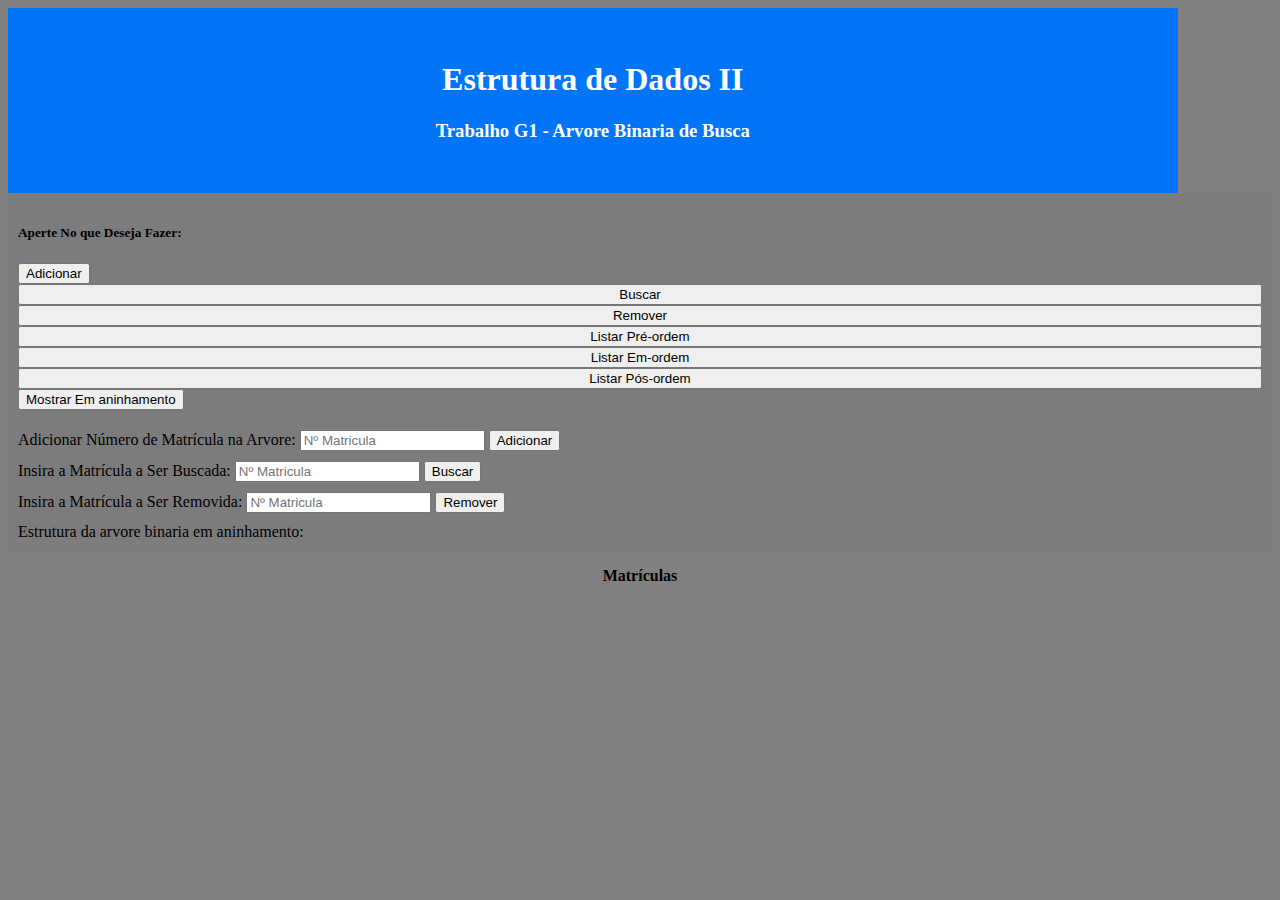
==== arvores binarias js/index.html @ 44f39f72 "arvores binas js pronto!" ====
<!DOCTYPE html>
<html lang="pt">
<head>
    <meta charset="UTF-8">
    
    <link href="style.css" rel="stylesheet">

    <link rel="stylesheet" href="https://stackpath.bootstrapcdn.com/bootstrap/4.1.3/css/bootstrap.min.css" integrity="sha384-MCw98/SFnGE8fJT3GXwEOngsV7Zt27NXFoaoApmYm81iuXoPkFOJwJ8ERdknLPMO" crossorigin="anonymous">

    <title>Arvore Binaria EDII</title>
</head>
<body>

    <div class="container-fluid rounded cabecalho">

        <h1 class="display-2">Estrutura de Dados II</h1>
        <h3>Trabalho G1 - Arvore Binaria de Busca</h3>
        
    </div>

    <div class="container corpo">

       <div class="comandos">
        
            <h5 class="">Aperte No que Deseja Fazer: </h5>

            <div class="row">
                <div class="col">
                    <button class="btn btn-primary btnComandos" data-toggle="collapse" data-target="#adiciona">Adicionar</button>

                </div>
                <div class="col">
                    <button class="btn btn-primary btnComando" data-toggle="collapse" data-target="#buscar">Buscar</button>

                </div>
                <div class="col">
                    <button class="btn btn-primary btnComando" data-toggle="collapse" data-target="#remover">Remover</button>

                </div>
                <div class="col">
                    <button id="preOrdem" class="btn btn-primary btnComando">Listar Pré-ordem</button>

                </div>
                <div class="col">
                    <button id="emOrdem" class="btn btn-primary btnComando">Listar Em-ordem</button>

                </div>
                <div class="col">
                    <button id="posOrdem" class="btn btn-primary btnComando">Listar Pós-ordem</button>

                </div>
                <div class="col">
                    <button id="btnAninhmaneto" class="btn btn-primary" data-toggle="collapse" data-target="#aninhamento">Mostrar Em aninhamento</button>

                </div>
            </div>
                <!-- botão adicionar -->
            <div  class="collapse" id="adiciona">
                <div class="row">
                    <div class="col-7">
                        <form id="formAdiciona">
                            <label for="adiciona">Adicionar Número de Matrícula na Arvore: </label>
                            <input type="number" name="matricula" id="matricula" placeholder="Nº Matricula">
                
                            <button class="btn btn-secondary" id="botaoAdiciona">Adicionar</button>
                        </form>
                    </div>
                    <div class="col">
                        <span id="mensagemAdiciona"></span> 
                    </div>
                </div>
            </div>
            <!-- botão buscar -->
            <div class="collapse" id="buscar">
                <div class="row">
                    <div class="col">
                        <form id="formBusca">
                            <label for="buscar">Insira a Matrícula a Ser Buscada: </label>
                            <input type="number" name="numero" id="numero" placeholder="Nº Matricula">
                            <button class="btn btn-secondary" id="botaoBuscar">Buscar</button>
                        </form>
                        
                    </div>
                    <div class="col">
                        <span id="mensagemBuscar"></span>
                    </div>
                </div>
            </div> 
            <!-- botão remover -->
            <div class="collapse" id="remover">
                <div class="row">
                    <div class="col">
                        <form id="formRemover">
                            <label for="remover">Insira a Matrícula a Ser Removida: </label>
                            <input type="number" name="numero" id="numero" placeholder="Nº Matricula">
                            <button class="btn btn-secondary" id="botaoRemover">Remover</button>
                        </form>
                    </div>
                    <div class="col">
                        <span id="mensagemRemover"></span>
                    </div>
                </div>
            </div>

            <div class="collapse" id="aninhamento">
                <div class="row">
                    <div class="col">
                        Estrutura da arvore binaria em aninhamento:
                        <span id="mostraAninhamento"></span>
                    </div>
                </div>
            </div> 

        </div>

        <h4 id="nomeMatriculas">Matrículas</h4>

        <div id="linha"></div>

        <table class="tabelaMatricula">
            
        </table>

    </div>
     

    <script src="https://code.jquery.com/jquery-3.3.1.slim.min.js" integrity="sha384-q8i/X+965DzO0rT7abK41JStQIAqVgRVzpbzo5smXKp4YfRvH+8abtTE1Pi6jizo" crossorigin="anonymous"></script>
    <script src="https://cdnjs.cloudflare.com/ajax/libs/popper.js/1.14.3/umd/popper.min.js" integrity="sha384-ZMP7rVo3mIykV+2+9J3UJ46jBk0WLaUAdn689aCwoqbBJiSnjAK/l8WvCWPIPm49" crossorigin="anonymous"></script>
    <script src="https://stackpath.bootstrapcdn.com/bootstrap/4.1.3/js/bootstrap.min.js" integrity="sha384-ChfqqxuZUCnJSK3+MXmPNIyE6ZbWh2IMqE241rYiqJxyMiZ6OW/JmZQ5stwEULTy" crossorigin="anonymous"></script>

    <script src="js/ArvoreBinaria.js"></script>
    <script src="js/adicionar.js"></script>
    <script src="js/buscar.js"></script>
    <script src="js/remover.js"></script>
    <script src="js/preOrdem.js "></script>
    <script src="js/emOrdem.js"></script>
    <script src="js/posOrdem.js"></script>
    <script src="js/aninhamento.js"></script>
    
</body>
</html>
---- arvores binarias js/style.css ----
body{
    background-color: gray ;
}

tr{
    border-bottom: 1px solid gray;
    height: 3em;
}

#linha{
    height: 1px;
    width: 100%;
    background-color: grey;
}

.collapse{
    margin-top: 10px !important;
}

#nomeMatriculas{
    text-align: center;
    margin: 1em;
}

.mensagemErro{
    color: red;
}



#formAdiciona{
    padding-top: 10px;
}

.cabecalho{
    text-align: center;
    padding: 2em 1em 2em 1em;
    background-color: rgb(0, 117, 250);
    color: white;
    width: 90% !important;

}

.btnComando{
    width: 100%;
    height: 100%;
}

.tabelaMatricula{
    width: 100%;
    text-align: center;
    
}

.comandos{
    background-color: rgba(122, 122, 122, 0.726);
    padding: 10px;
}

.fadeOut{
    opacity: 0;
	transition: 0.5s;
}
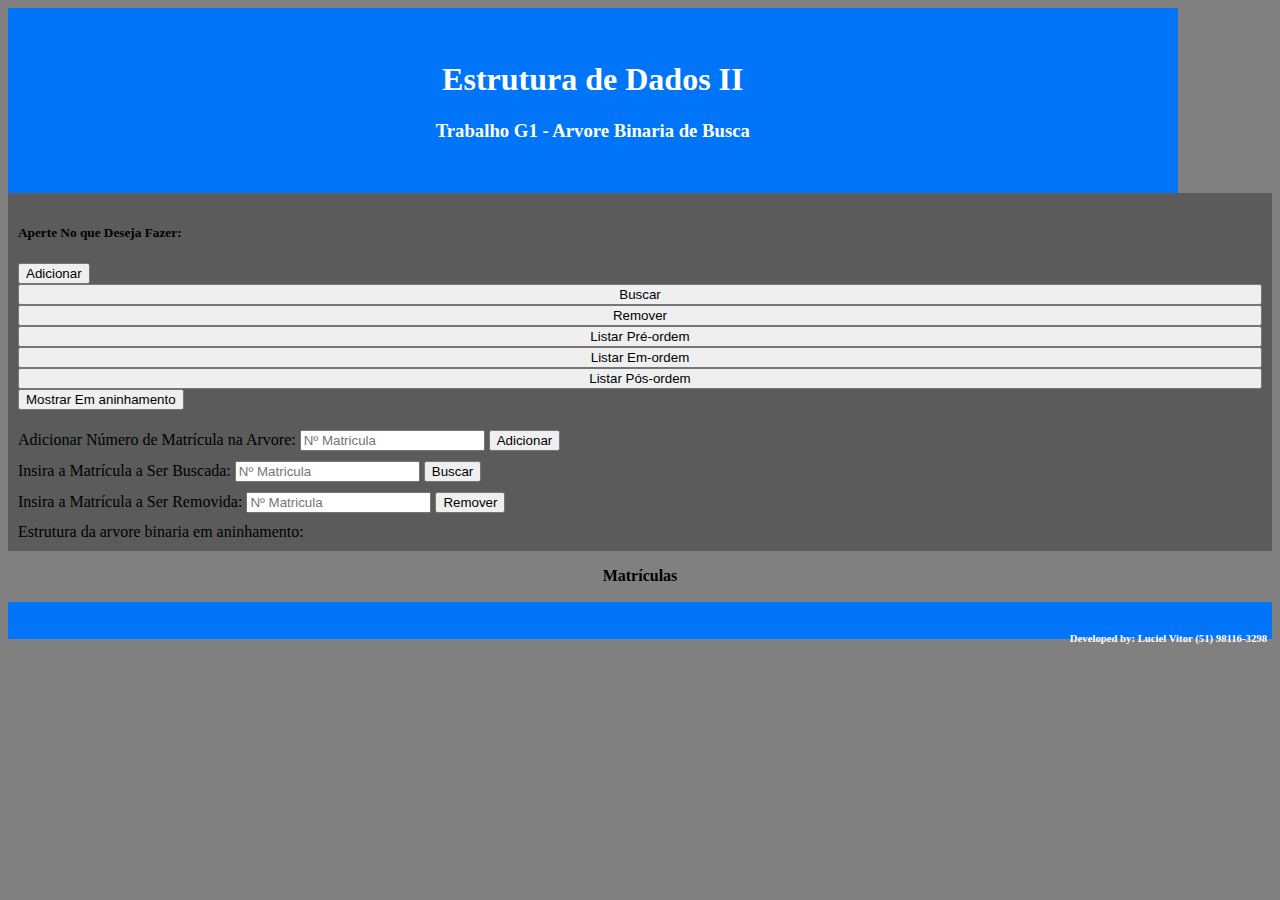
==== commit e4259cdb: "arvores binarias js pronto" ====
--- a/arvores binarias js/index.html
+++ b/arvores binarias js/index.html
@@ -124,6 +124,10 @@
     </div>
      
 
+    <footer class="fixed-bottom">
+        <h6>Developed by: Luciel Vitor (51) 98116-3298</h6>
+    </footer>
+
     <script src="https://code.jquery.com/jquery-3.3.1.slim.min.js" integrity="sha384-q8i/X+965DzO0rT7abK41JStQIAqVgRVzpbzo5smXKp4YfRvH+8abtTE1Pi6jizo" crossorigin="anonymous"></script>
     <script src="https://cdnjs.cloudflare.com/ajax/libs/popper.js/1.14.3/umd/popper.min.js" integrity="sha384-ZMP7rVo3mIykV+2+9J3UJ46jBk0WLaUAdn689aCwoqbBJiSnjAK/l8WvCWPIPm49" crossorigin="anonymous"></script>
     <script src="https://stackpath.bootstrapcdn.com/bootstrap/4.1.3/js/bootstrap.min.js" integrity="sha384-ChfqqxuZUCnJSK3+MXmPNIyE6ZbWh2IMqE241rYiqJxyMiZ6OW/JmZQ5stwEULTy" crossorigin="anonymous"></script>
--- a/arvores binarias js/style.css
+++ b/arvores binarias js/style.css
@@ -5,6 +5,14 @@
 tr{
     border-bottom: 1px solid gray;
     height: 3em;
+}
+
+footer{
+    height: 2em;
+    background-color: rgb(0, 117, 250);
+    color: white;
+    text-align: right;
+    padding: 5px 5px 0px 0px
 }
 
 #linha{
@@ -53,7 +61,7 @@
 }
 
 .comandos{
-    background-color: rgba(122, 122, 122, 0.726);
+    background-color: rgba(0, 0, 0, 0.288);
     padding: 10px;
 }
 
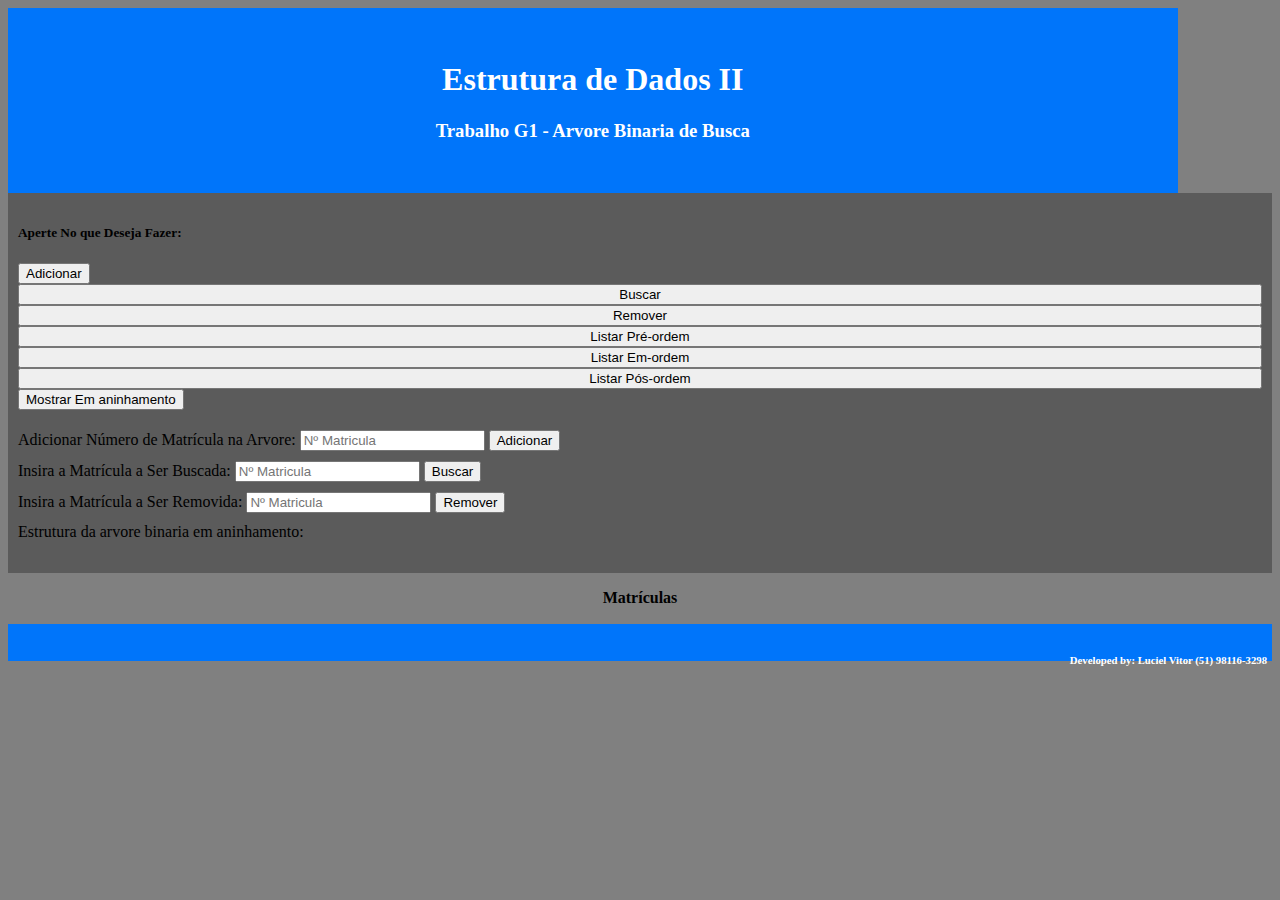
==== commit 91c58ceb: "Arvore Binária Pronta 2.0" ====
--- a/arvores binarias js/index.html
+++ b/arvores binarias js/index.html
@@ -6,6 +6,11 @@
     <link href="style.css" rel="stylesheet">
 
     <link rel="stylesheet" href="https://stackpath.bootstrapcdn.com/bootstrap/4.1.3/css/bootstrap.min.css" integrity="sha384-MCw98/SFnGE8fJT3GXwEOngsV7Zt27NXFoaoApmYm81iuXoPkFOJwJ8ERdknLPMO" crossorigin="anonymous">
+    <link rel="stylesheet" href="https://use.fontawesome.com/releases/v5.8.1/css/all.css" integrity="sha384-50oBUHEmvpQ+1lW4y57PTFmhCaXp0ML5d60M1M7uH2+nqUivzIebhndOJK28anvf" crossorigin="anonymous">
+    
+    <link rel="stylesheet" href="https://use.fontawesome.com/releases/v5.8.1/css/all.css" integrity="sha384-50oBUHEmvpQ+1lW4y57PTFmhCaXp0ML5d60M1M7uH2+nqUivzIebhndOJK28anvf" crossorigin="anonymous">
+
+    <link rel="shortcut icon" href="  " type="image/x-icon">
 
     <title>Arvore Binaria EDII</title>
 </head>
@@ -106,7 +111,7 @@
                 <div class="row">
                     <div class="col">
                         Estrutura da arvore binaria em aninhamento:
-                        <span id="mostraAninhamento"></span>
+                        <h5 id="mostraAninhamento"></h5>
                     </div>
                 </div>
             </div> 
--- a/arvores binarias js/style.css
+++ b/arvores binarias js/style.css
@@ -14,6 +14,7 @@
     text-align: right;
     padding: 5px 5px 0px 0px
 }
+
 
 #linha{
     height: 1px;
